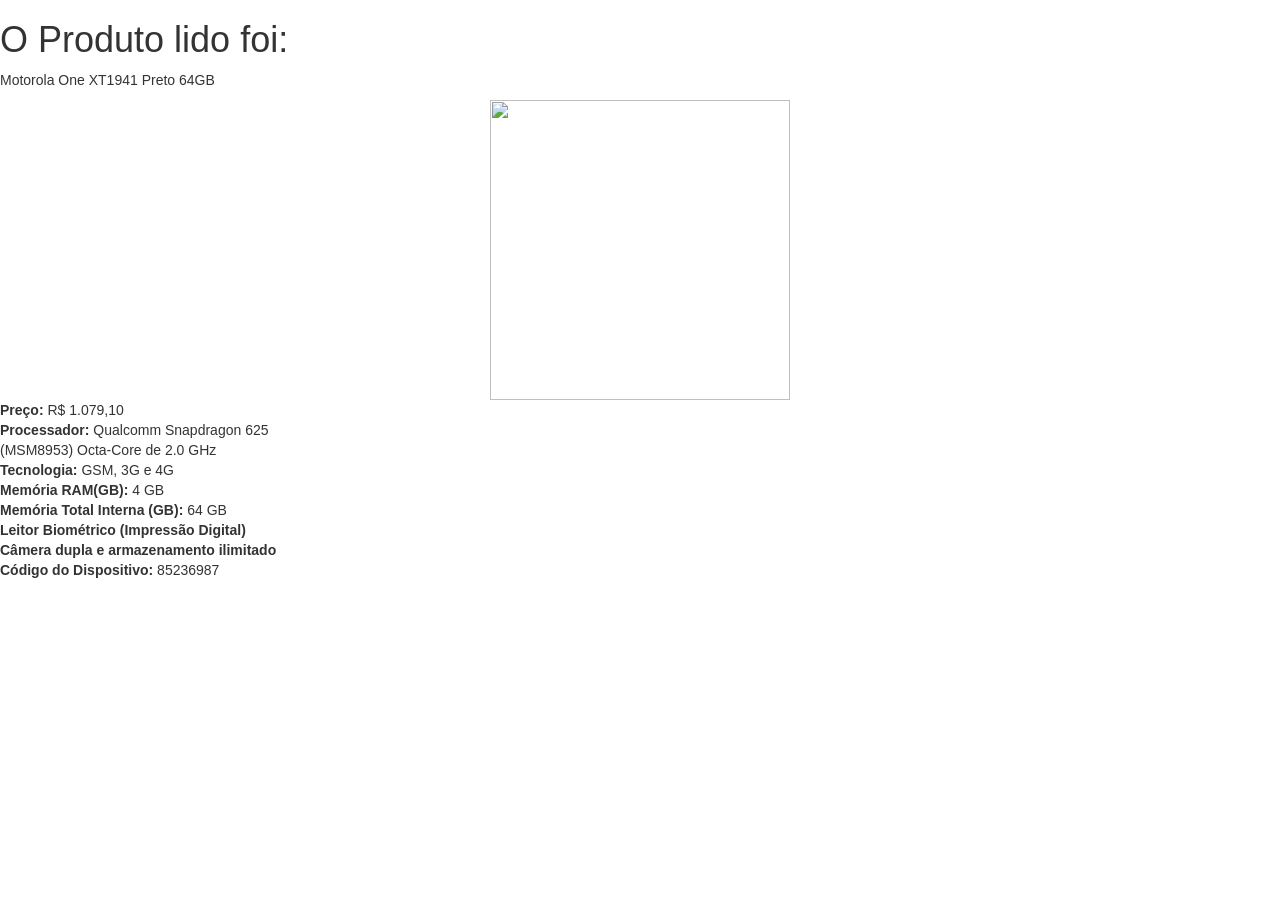
==== www/motoOne.html @ a885b4ff "pagina de motoOne finalizada por hora" ====
<!DOCTYPE HTML>
<html>
<head>
    <meta charset="utf-8">
    <meta name="viewport" content="width=device-width, height=device-height, initial-scale=1, maximum-scale=1, user-scalable=no">
    <meta http-equiv="Content-Security-Policy" content="default-src * data: gap: https://ssl.gstatic.com; style-src * 'unsafe-inline'; script-src * 'unsafe-inline' 'unsafe-eval'">
   <script src="components/loader.js"></script>
  <script src="components/jquery-3.4.1.min.js"></script>
  <script src="components/acao.js"></script>

  <link rel="stylesheet" href="components/loader.css">
  <link rel="stylesheet" href="css/bootstrap.min.css">
  <link rel="stylesheet" href="css/style.css">
   
</head>
<body>
   <div class="infMoto"> 
    <h1 class="titulo"> O Produto lido foi: </h1>
    <p class="nomeCel"> Motorola One XT1941 Preto 64GB </p>
    <center><img src="img/celular3.png" class="motoOnefoto"></center>
    <p class="descricao">
      <b>Preço:</b> R$ 1.079,10<br>
      <b>Processador:</b> Qualcomm Snapdragon 625<br> (MSM8953) Octa-Core de 2.0 GHz<br>
      <b>Tecnologia:</b> GSM, 3G e 4G<br>
      <b>Memória RAM(GB):</b> 4 GB<br>
      <b>Memória Total Interna (GB):</b> 64 GB<br>
      <b>Leitor Biométrico (Impressão Digital)</b><br>   
      <b>Câmera dupla e armazenamento ilimitado</b><br>
      <b>Código do Dispositivo:</b> 85236987<br>
    </p>
</body>
</html>
---- www/components/loader.css ----
/**
 * This is an auto-generated code by Monaca JS/CSS Components.
 * Please do not edit by hand.
 */

/*** <GENERATED> ***/
---- www/css/style.css ----
/**/
img{
  width:300px;
  height: 300px;
}
.container{
  text-align: center;
}
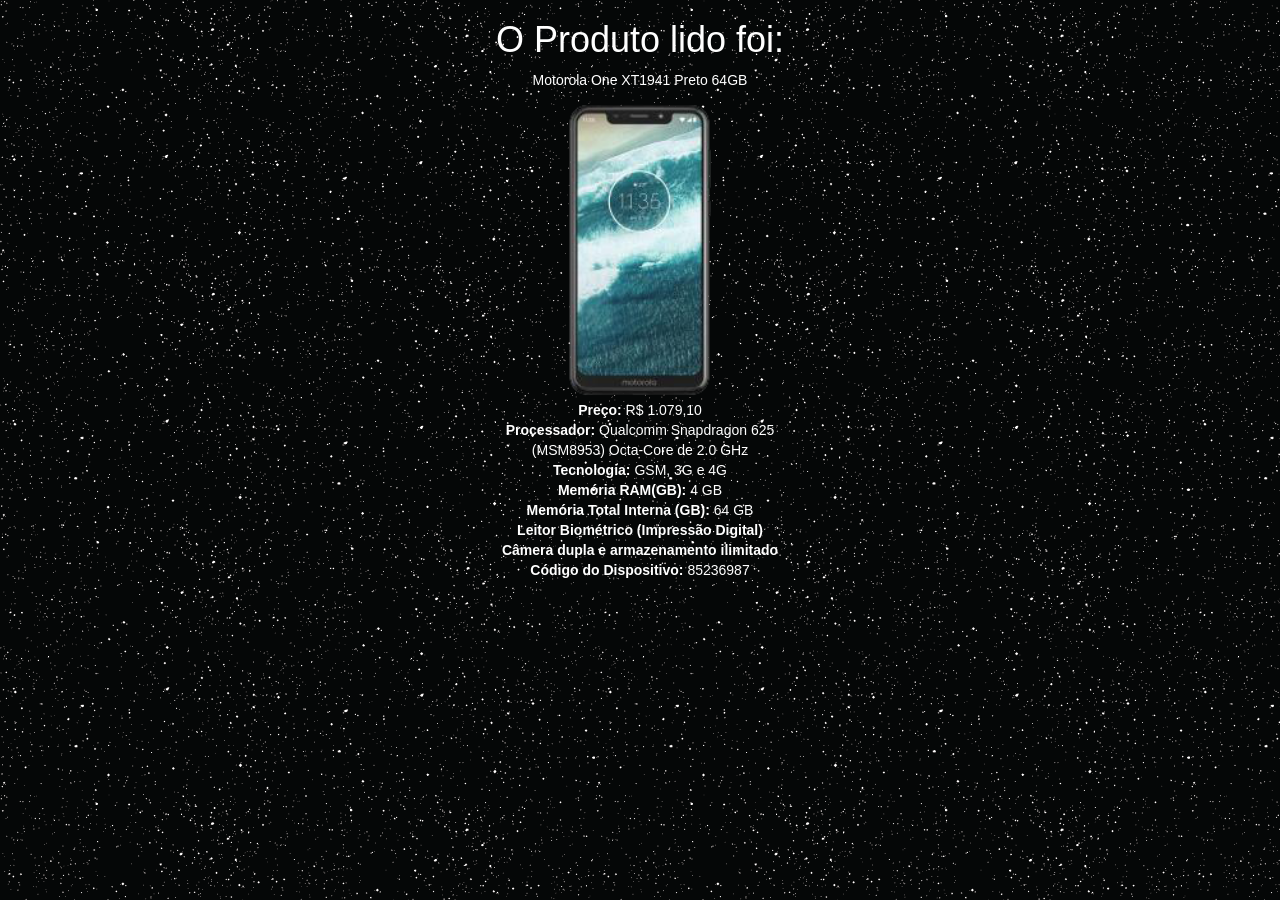
==== commit cdde9105: "alterações finais" ====
--- a/www/motoOne.html
+++ b/www/motoOne.html
@@ -14,10 +14,11 @@
    
 </head>
 <body>
+  <div class="container">
    <div class="infMoto"> 
     <h1 class="titulo"> O Produto lido foi: </h1>
     <p class="nomeCel"> Motorola One XT1941 Preto 64GB </p>
-    <center><img src="img/celular3.png" class="motoOnefoto"></center>
+    <center><img src="imagens/celular3.png" class="motoOnefoto"></center>
     <p class="descricao">
       <b>Preço:</b> R$ 1.079,10<br>
       <b>Processador:</b> Qualcomm Snapdragon 625<br> (MSM8953) Octa-Core de 2.0 GHz<br>
@@ -28,5 +29,6 @@
       <b>Câmera dupla e armazenamento ilimitado</b><br>
       <b>Código do Dispositivo:</b> 85236987<br>
     </p>
+    </div>
 </body>
 </html>
--- a/www/css/style.css
+++ b/www/css/style.css
@@ -5,4 +5,18 @@
 }
 .container{
   text-align: center;
-}+   color:white;
+}
+.btn{
+  color:white;
+  background-color: rgba(163, 161, 161, 0.527);
+  border:0;
+  margin-top:270px;
+  border-radius: 15px;
+}
+.btn:hover{
+  background-color: rgba(163, 161, 161, 0.527);
+}
+body{
+  background-image: url("../imagens/fundoCel.png");
+}
